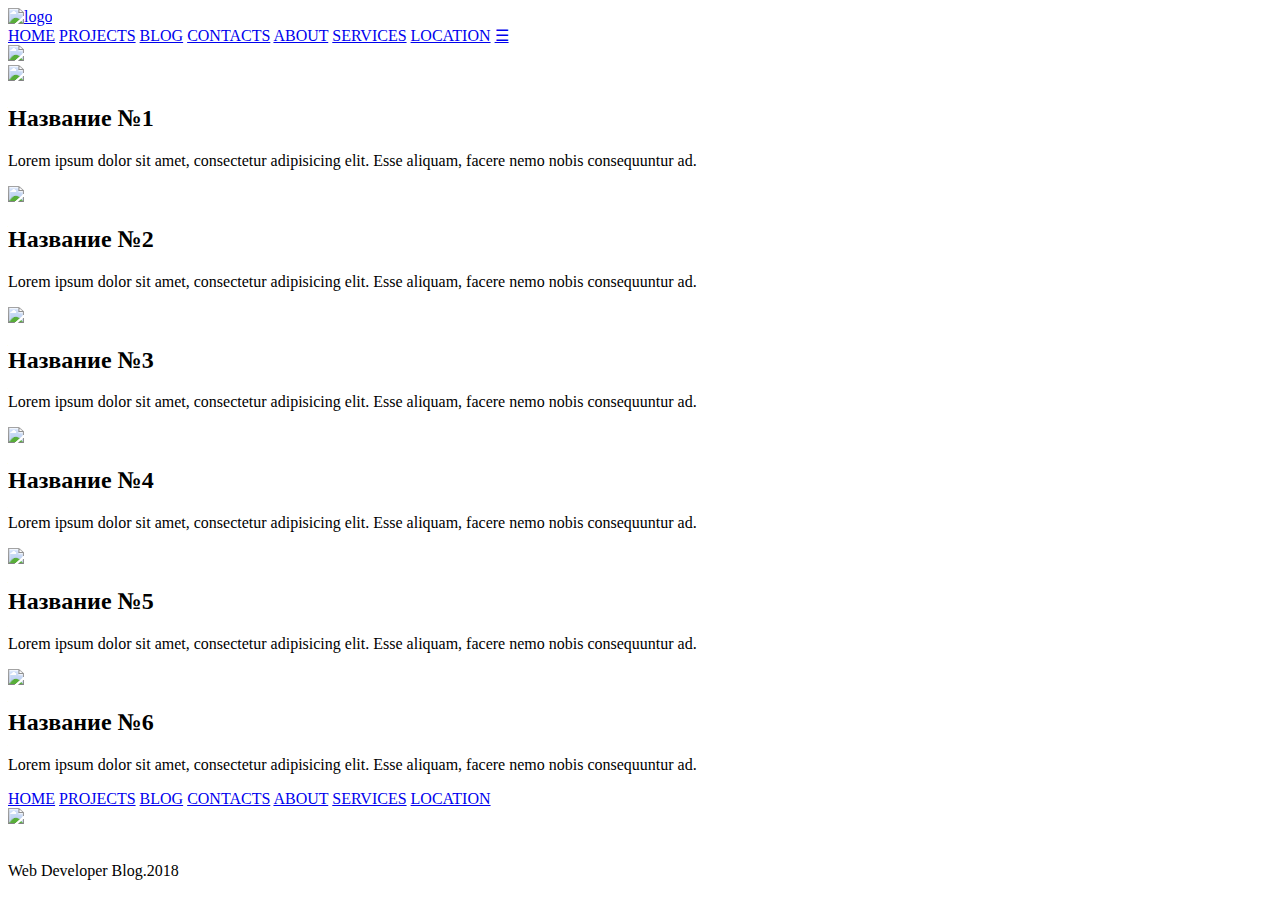
==== index.html @ d9f551a3 "Add files via upload" ====
<!DOCTYPE html>
<html>

<head>
  <meta charset="utf-8">
  <title>Project: X</title>
  <link rel="stylesheet" href="css/style.css" />
  <link href="https://fonts.googleapis.com/css?family=Raleway" rel="stylesheet">
</head>
    <body style="color:Black; background-color:#ffffff ">
      <header>
        <div class="logo ">
          <a href="index.html "><img class="graficlogo " src="img/logo.png " alt="logo " </a>
        </div>
        <nav>
          <div class="topnav " id="myTopnav ">
            <a href="index.html ">HOME</a>
            <a href="project.html ">PROJECTS</a>
            <a href="blog.html ">BLOG</a>
            <a href="contact.html ">CONTACTS</a>
            <a href="about.html ">ABOUT</a>
            <a href="services.html ">SERVICES</a>
            <a href="location.html ">LOCATION</a>
            <a id="menu " href="# " class="icon ">&#9776;</a>

          </div>
        </nav>
      </header>
      <main>

        <img src="img/web.jpg " alt=" " class="mw-100 " />
      <div class="advantages_container ">
      <div class="advantages ">
        <div class="advantages_item ">
          <img src="img/1.png " alt=" " />
          <h2>Название №1</h2>
          <p>Lorem ipsum dolor sit amet, consectetur adipisicing elit. Esse aliquam, facere nemo nobis consequuntur ad.</p>

          <img src="img/2.png " alt=" " />
          <h2>Название №2</h2>
          <p>Lorem ipsum dolor sit amet, consectetur adipisicing elit. Esse aliquam, facere nemo nobis consequuntur ad.</p>

          <img src="img/3.png " alt=" " />
          <h2>Название №3</h2>
          <p>Lorem ipsum dolor sit amet, consectetur adipisicing elit. Esse aliquam, facere nemo nobis consequuntur ad.</p>

          <img src="img/1.png " alt=" " />
          <h2>Название №4</h2>
          <p>Lorem ipsum dolor sit amet, consectetur adipisicing elit. Esse aliquam, facere nemo nobis consequuntur ad.</p>

          <img src="img/1.png " alt=" " />
          <h2>Название №5</h2>
          <p>Lorem ipsum dolor sit amet, consectetur adipisicing elit. Esse aliquam, facere nemo nobis consequuntur ad.</p>

          <img src="img/1.png " alt=" " />
          <h2>Название №6</h2>
          <p>Lorem ipsum dolor sit amet, consectetur adipisicing elit. Esse aliquam, facere nemo nobis consequuntur ad.</p>
      </div>
      </div>
      </div>
      </main>
      <footer>
        <nav>
          <a href="index.html ">HOME</a>
          <a href="project.html ">PROJECTS</a>
          <a href="blog.html ">BLOG</a>
          <a href="contact.html ">CONTACTS</a>
          <a href="about.html ">ABOUT</a>
          <a href="services.html ">SERVICES</a>
          <a href="location.html ">LOCATION</a>
        </nav>
        <div class="logo ">
          <a href="index.html "><img class="graficlogo " src="img/logo.png " alt=" " />
          </a>
        </div>
        <div class="social">
          <a href="#"><img src="img/em.png" alt=""></a>
          <a href="#"><img src="img/face.png" alt=""></a>
          <a href="#"><img src="img/goo.png" alt=""></a>
          <a href="#"><img src="img/inst.png" alt=""></a>
          <a href="#"><img src="img/pint.png" alt=""></a>
        </div>
        <p>
          Web Developer Blog.2018
        </p>
      </footer>
      <script src="js/script.js "></script>
    </body>
</html>
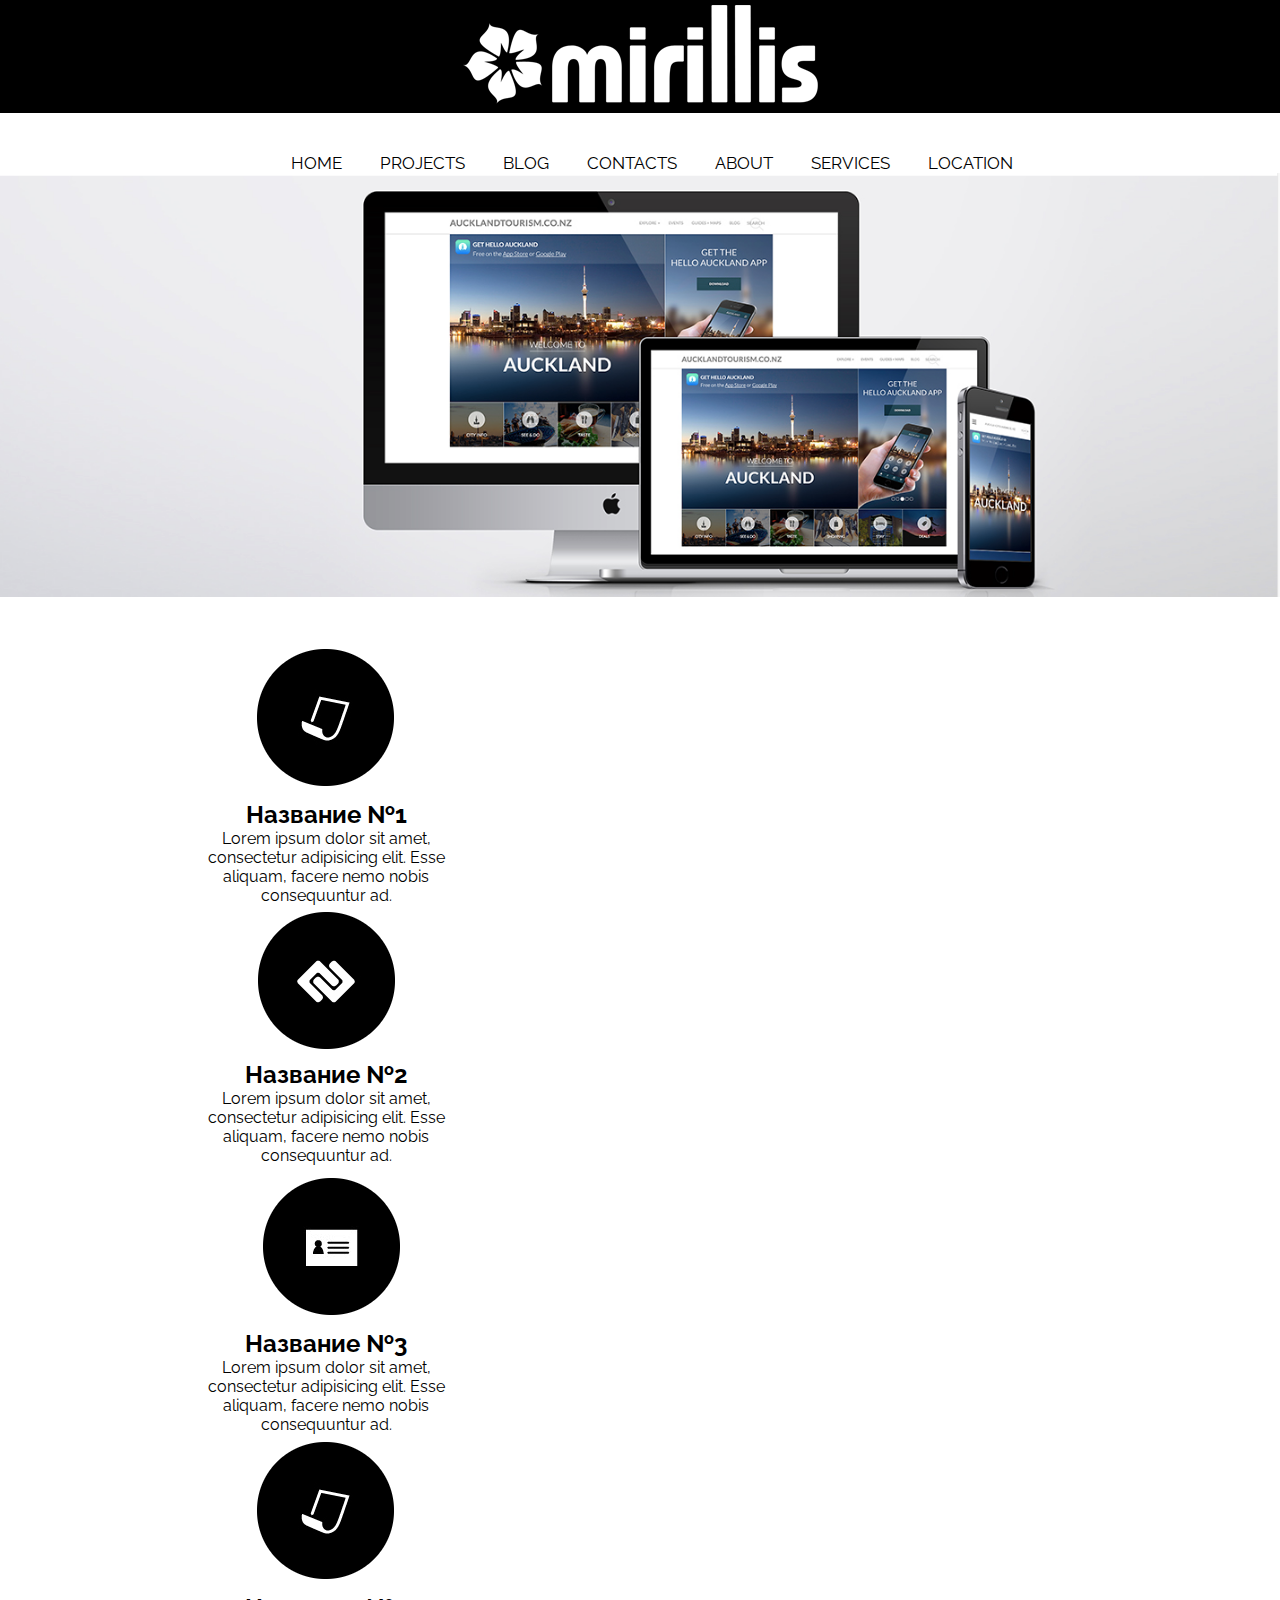
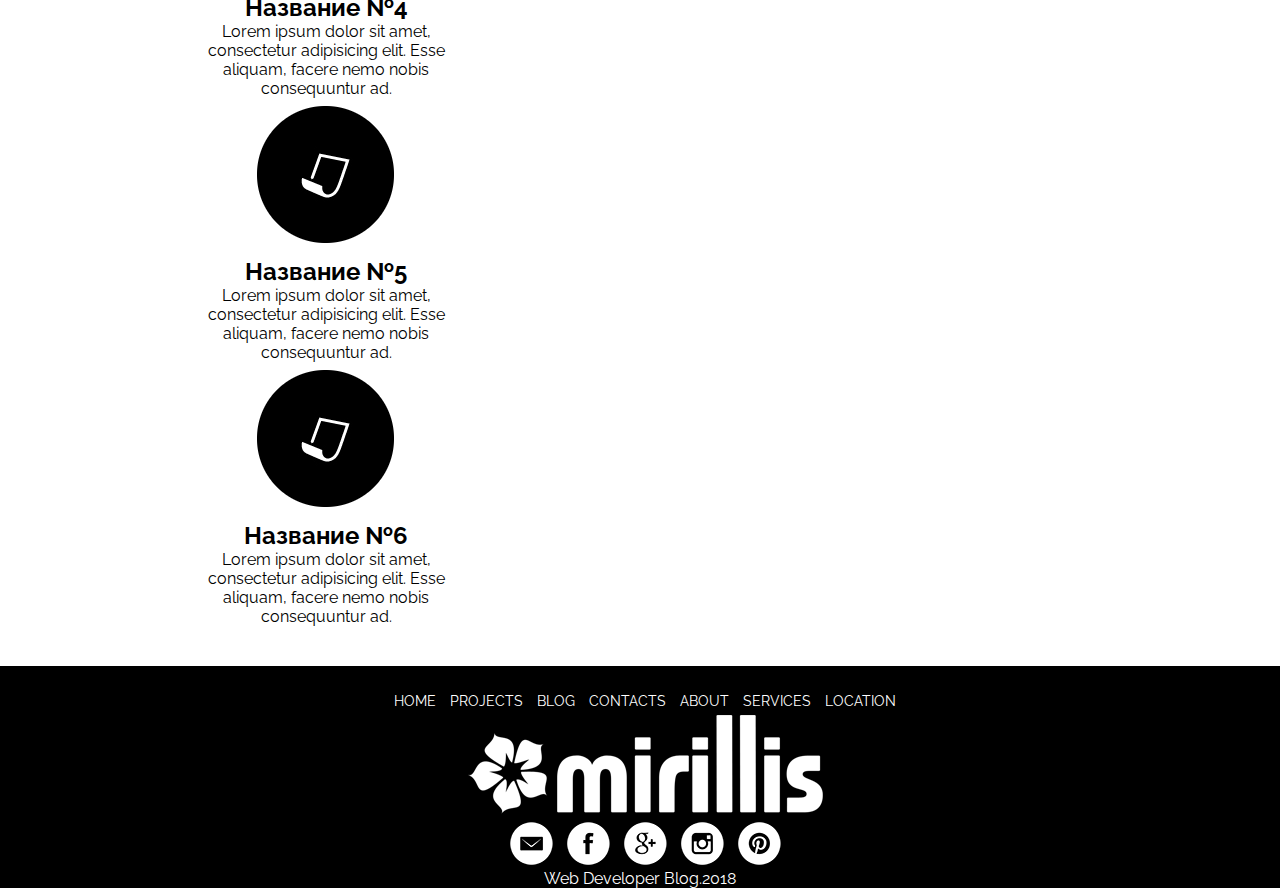
==== commit 14d24b1d: "First Page" ====
--- a/index.html
+++ b/index.html
@@ -1,89 +1,89 @@
-<!DOCTYPE html>
-<html>
-
-<head>
-  <meta charset="utf-8">
-  <title>Project: X</title>
-  <link rel="stylesheet" href="css/style.css" />
-  <link href="https://fonts.googleapis.com/css?family=Raleway" rel="stylesheet">
-</head>
-    <body style="color:Black; background-color:#ffffff ">
-      <header>
-        <div class="logo ">
-          <a href="index.html "><img class="graficlogo " src="img/logo.png " alt="logo " </a>
-        </div>
-        <nav>
-          <div class="topnav " id="myTopnav ">
-            <a href="index.html ">HOME</a>
-            <a href="project.html ">PROJECTS</a>
-            <a href="blog.html ">BLOG</a>
-            <a href="contact.html ">CONTACTS</a>
-            <a href="about.html ">ABOUT</a>
-            <a href="services.html ">SERVICES</a>
-            <a href="location.html ">LOCATION</a>
-            <a id="menu " href="# " class="icon ">&#9776;</a>
-
-          </div>
-        </nav>
-      </header>
-      <main>
-
-        <img src="img/web.jpg " alt=" " class="mw-100 " />
-      <div class="advantages_container ">
-      <div class="advantages ">
-        <div class="advantages_item ">
-          <img src="img/1.png " alt=" " />
-          <h2>Название №1</h2>
-          <p>Lorem ipsum dolor sit amet, consectetur adipisicing elit. Esse aliquam, facere nemo nobis consequuntur ad.</p>
-
-          <img src="img/2.png " alt=" " />
-          <h2>Название №2</h2>
-          <p>Lorem ipsum dolor sit amet, consectetur adipisicing elit. Esse aliquam, facere nemo nobis consequuntur ad.</p>
-
-          <img src="img/3.png " alt=" " />
-          <h2>Название №3</h2>
-          <p>Lorem ipsum dolor sit amet, consectetur adipisicing elit. Esse aliquam, facere nemo nobis consequuntur ad.</p>
-
-          <img src="img/1.png " alt=" " />
-          <h2>Название №4</h2>
-          <p>Lorem ipsum dolor sit amet, consectetur adipisicing elit. Esse aliquam, facere nemo nobis consequuntur ad.</p>
-
-          <img src="img/1.png " alt=" " />
-          <h2>Название №5</h2>
-          <p>Lorem ipsum dolor sit amet, consectetur adipisicing elit. Esse aliquam, facere nemo nobis consequuntur ad.</p>
-
-          <img src="img/1.png " alt=" " />
-          <h2>Название №6</h2>
-          <p>Lorem ipsum dolor sit amet, consectetur adipisicing elit. Esse aliquam, facere nemo nobis consequuntur ad.</p>
-      </div>
-      </div>
-      </div>
-      </main>
-      <footer>
-        <nav>
-          <a href="index.html ">HOME</a>
-          <a href="project.html ">PROJECTS</a>
-          <a href="blog.html ">BLOG</a>
-          <a href="contact.html ">CONTACTS</a>
-          <a href="about.html ">ABOUT</a>
-          <a href="services.html ">SERVICES</a>
-          <a href="location.html ">LOCATION</a>
-        </nav>
-        <div class="logo ">
-          <a href="index.html "><img class="graficlogo " src="img/logo.png " alt=" " />
-          </a>
-        </div>
-        <div class="social">
-          <a href="#"><img src="img/em.png" alt=""></a>
-          <a href="#"><img src="img/face.png" alt=""></a>
-          <a href="#"><img src="img/goo.png" alt=""></a>
-          <a href="#"><img src="img/inst.png" alt=""></a>
-          <a href="#"><img src="img/pint.png" alt=""></a>
-        </div>
-        <p>
-          Web Developer Blog.2018
-        </p>
-      </footer>
-      <script src="js/script.js "></script>
-    </body>
-</html>
+<!DOCTYPE html>
+<html>
+
+<head>
+  <meta charset="utf-8">
+  <title>Project: X</title>
+  <link rel="stylesheet" href="css/style.css" />
+  <link href="https://fonts.googleapis.com/css?family=Raleway" rel="stylesheet">
+</head>
+    <body style="color:Black; background-color:#ffffff ">
+      <header>
+        <div class="logo ">
+          <a href="index.html "><img class="graficlogo " src="img/logo.png " alt="logo " </a>
+        </div>
+        <nav>
+          <div class="topnav " id="myTopnav ">
+            <a href="index.html ">HOME</a>
+            <a href="project.html ">PROJECTS</a>
+            <a href="blog.html ">BLOG</a>
+            <a href="contact.html ">CONTACTS</a>
+            <a href="about.html ">ABOUT</a>
+            <a href="services.html ">SERVICES</a>
+            <a href="location.html ">LOCATION</a>
+            <a id="menu " href="# " class="icon ">&#9776;</a>
+
+          </div>
+        </nav>
+      </header>
+      <main>
+
+        <img src="img/web.jpg " alt=" " class="mw-100 " />
+      <div class="advantages_container ">
+      <div class="advantages ">
+        <div class="advantages_item ">
+          <img src="img/1.png " alt=" " />
+          <h2>Название №1</h2>
+          <p>Lorem ipsum dolor sit amet, consectetur adipisicing elit. Esse aliquam, facere nemo nobis consequuntur ad.</p>
+
+          <img src="img/2.png " alt=" " />
+          <h2>Название №2</h2>
+          <p>Lorem ipsum dolor sit amet, consectetur adipisicing elit. Esse aliquam, facere nemo nobis consequuntur ad.</p>
+
+          <img src="img/3.png " alt=" " />
+          <h2>Название №3</h2>
+          <p>Lorem ipsum dolor sit amet, consectetur adipisicing elit. Esse aliquam, facere nemo nobis consequuntur ad.</p>
+
+          <img src="img/1.png " alt=" " />
+          <h2>Название №4</h2>
+          <p>Lorem ipsum dolor sit amet, consectetur adipisicing elit. Esse aliquam, facere nemo nobis consequuntur ad.</p>
+
+          <img src="img/1.png " alt=" " />
+          <h2>Название №5</h2>
+          <p>Lorem ipsum dolor sit amet, consectetur adipisicing elit. Esse aliquam, facere nemo nobis consequuntur ad.</p>
+
+          <img src="img/1.png " alt=" " />
+          <h2>Название №6</h2>
+          <p>Lorem ipsum dolor sit amet, consectetur adipisicing elit. Esse aliquam, facere nemo nobis consequuntur ad.</p>
+      </div>
+      </div>
+      </div>
+      </main>
+      <footer>
+        <nav>
+          <a href="index.html ">HOME</a>
+          <a href="project.html ">PROJECTS</a>
+          <a href="blog.html ">BLOG</a>
+          <a href="contact.html ">CONTACTS</a>
+          <a href="about.html ">ABOUT</a>
+          <a href="services.html ">SERVICES</a>
+          <a href="location.html ">LOCATION</a>
+        </nav>
+        <div class="logo ">
+          <a href="index.html "><img class="graficlogo " src="img/logo.png " alt=" " />
+          </a>
+        </div>
+        <div class="social">
+          <a href="#"><img src="img/em.png" alt=""></a>
+          <a href="#"><img src="img/face.png" alt=""></a>
+          <a href="#"><img src="img/goo.png" alt=""></a>
+          <a href="#"><img src="img/inst.png" alt=""></a>
+          <a href="#"><img src="img/pint.png" alt=""></a>
+        </div>
+        <p>
+          Web Developer Blog.2018
+        </p>
+      </footer>
+      <script src="js/script.js "></script>
+    </body>
+</html>
--- a/css/style.css
+++ b/css/style.css
@@ -0,0 +1,173 @@
+* {
+  margin: 0;
+  padding: 0;
+}
+
+a {
+  text-decoration: none;
+}
+
+li {
+  text-decoration: none;
+  list-style:
+}
+
+body {
+  font-family: 'Raleway', sans-serif;
+}
+
+.logo {
+  background: #000000;
+  width: 100%;
+  display: flex;
+  justify-content: center;
+}
+
+.graficlogo {
+  padding: 5px;
+  max-width: 100%;
+  box-sizing: border-box;
+}
+.gallery {
+  width: 80%;
+  margin: auto;
+  display: flex;
+  flex-wrap: wrap;
+  margin-bottom: 50px;
+}
+.photo-itm {
+  width: 25%;
+}
+.photo-itm img {
+  box-sizing: border-box;
+  max-width: 100%;
+  opacity: 0.7%;
+}
+.photo-itm img:hover {
+  opacity: 1;
+}
+
+nav {
+  margin: auto;
+  width: 800px;
+}
+
+.topnav {
+  background-color: rgba(#28458e, 0.8);
+  font-size: 14px;
+  margin-top: 40px;
+}
+
+.topnav a {
+  color: #000000;
+  text-align: center;
+  padding: 15px 17px;
+  font-size: 17px;
+}
+
+.topnav a:hover {
+  border-bottom: 4px solid #000000;
+}
+
+.topnav .icon {
+  display: none;
+}
+
+.mw-100 {
+  max-width: 100%;
+}
+
+.advantages_container {
+  display: flex;
+  justify-content: center;
+}
+
+.advantages {
+  padding-top: 40px;
+  padding-bottom: 40px;
+  width: 70%;
+  display: flex;
+  justify-content: space-between;
+  text-align: center;
+  flex-wrap: wrap;
+}
+
+.advantages_item {
+  width: 30%;
+}
+
+footer {
+  width: 100%;
+  height: auto;
+  background: #000;
+  margin: 0 auto;
+  text-align: center;
+  padding-top: 25px;
+}
+
+footer a {
+  color: white;
+  font-size: 14px;
+  margin-left: 10px;
+}
+
+footer p {
+  color: white;
+}
+
+footer nav a:hover {
+  border-bottom: 1px solid white;
+}
+
+.social img {
+  margin-left: 10 px;
+  margin-bottom: 10 px;
+}
+
+.social img:hover {
+  background: #494949;
+  border-radius: 50%;
+}
+.photo-itm{
+  width: 45%;
+  margin-left: 10px;
+
+}
+
+@media screen and (max-width: 768px) {
+  .topnav a:not(:first-child) {
+    display: none;
+  }
+  .topnav a.icon {
+    float: right;
+    margin-top: -17px;
+    display: block;
+    color: Black;
+  }
+  nav {
+    width: 100%;
+    height: 100px;
+  }
+  .topnav.responsive {
+    position: relative;
+  }
+  .topnav.responsive a.icon {
+    position: absolute;
+    right: 0;
+    top: 0;
+  }
+  .topnav.responsive a {
+    float: none;
+    display: block;
+    text-align: left;
+  }
+  .advantages_item {
+    width: 45%;
+  }
+  @media screen and (max-width: 420px) {
+    .advantages {
+      flex-direction: column;
+    }
+    .advantages_item {
+      width: 100%;
+    }
